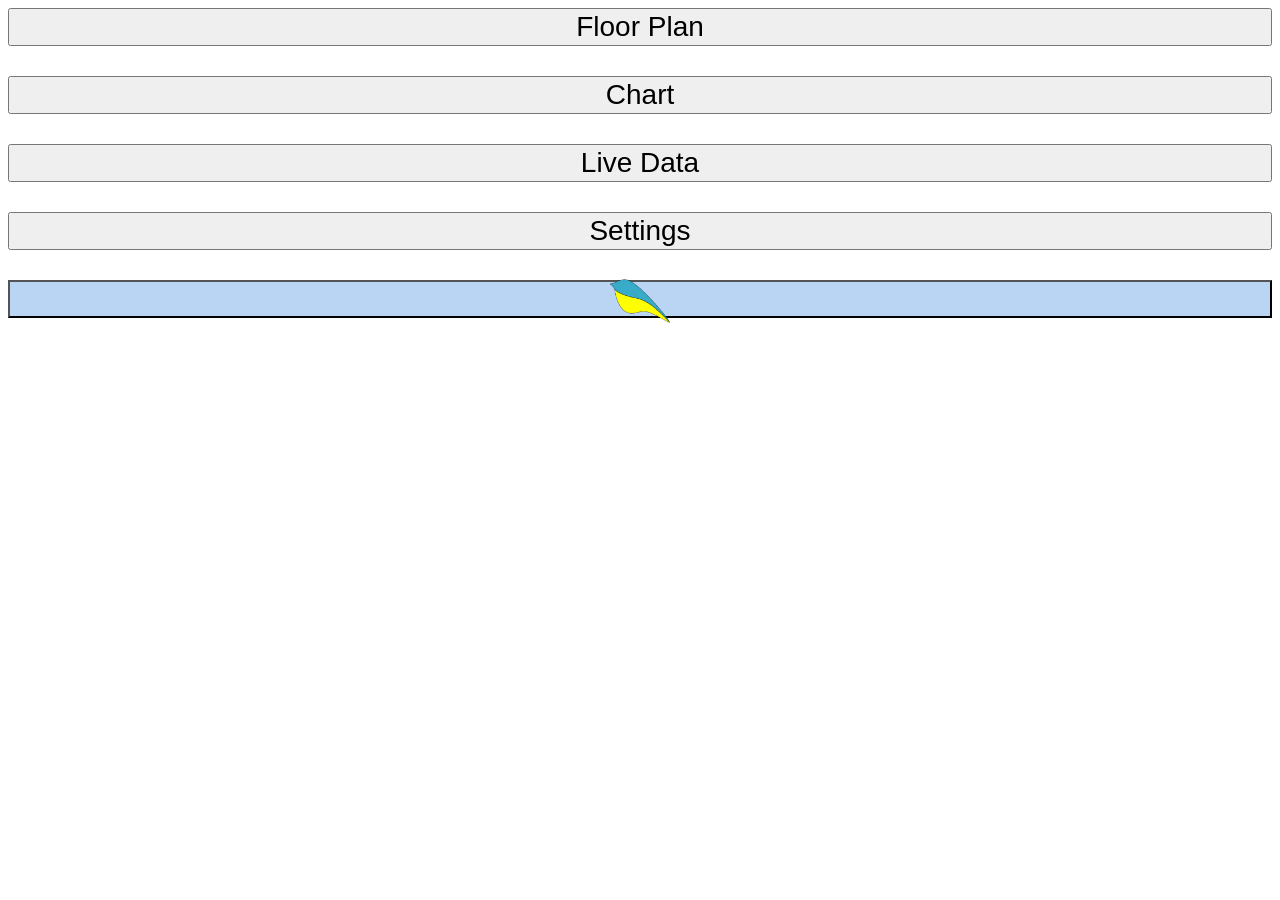
==== docs/index.html @ 56d2d3f6 "Create index.html" ====
<!DOCTYPE html>
<!-- By Constantin Bucataru at Breathable Universe Resilient Design, March 25th, 2025. Do no copy, imbed or alter anything below this message without written authorisation. Thank you. -->
<html lang="en">
<head>
    <link rel="icon" href="burd_fav.png">
	<link rel="stylesheet" href="common.css">
    <meta charset="UTF-8">
    <meta name="viewport" content="width=device-width, initial-scale=1.0, maximum-scale=1.0, user-scalable=no">
    <title>Demo</title>
	<style>
		body{justify-content:center}.controls{display:flex;flex-direction:column;gap:30px}button{font-size:28px}button.burd:not(:hover){background:#4a90e261}button.burd img{margin:-20px 0 -23px;width:60px;height:60px}
	</style>
</head>
<body>
    <div class="controls">
		<button onclick="location.href='floorplan.html'">Floor Plan</button>
        <button onclick="location.href='chart.html'">Chart</button>
		<button onclick="location.href='raw.html'">Live Data</button>
        <button onclick="location.href='settings.html'">Settings</button>
		<button class="burd" onclick="location.href='https://canary.earth'"><img src="burd_fav.png" alt="canary.earth"></button>
    </div>
</body>
</html>
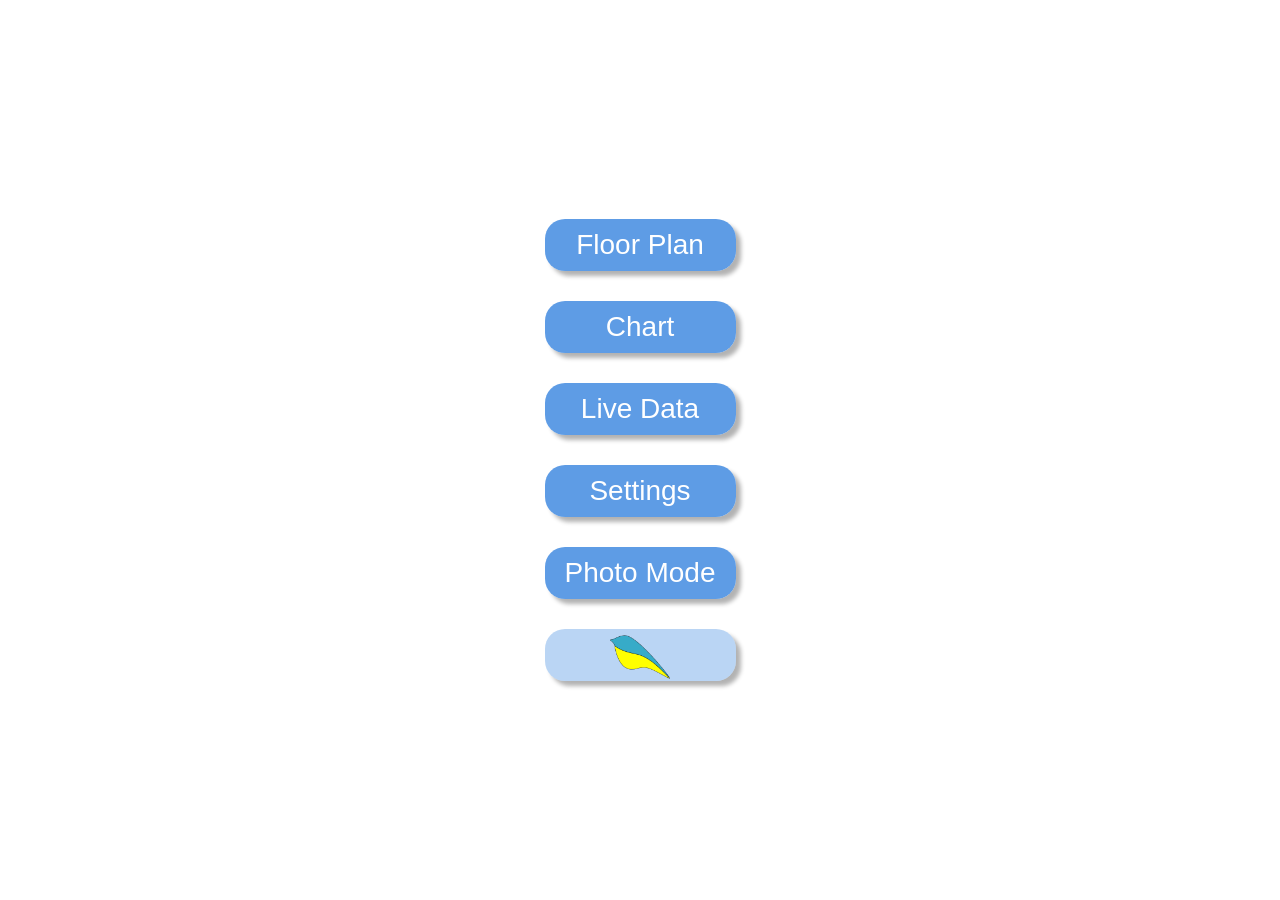
==== commit 92b5dc96: "Update index.html" ====
--- a/docs/index.html
+++ b/docs/index.html
@@ -1,5 +1,5 @@
 <!DOCTYPE html>
-<!-- By Constantin Bucataru at Breathable Universe Resilient Design, March 25th, 2025. Do no copy, imbed or alter anything below this message without written authorisation. Thank you. -->
+<!-- By Constantin Bucataru at Breathable Universe Resilient Design, April 13th, 2025. Do no copy, imbed or alter anything below this message without written authorisation. Thank you. -->
 <html lang="en">
 <head>
     <link rel="icon" href="burd_fav.png">
@@ -13,11 +13,12 @@
 </head>
 <body>
     <div class="controls">
-		<button onclick="location.href='floorplan.html'">Floor Plan</button>
+	<button onclick="location.href='floorplan.html'">Floor Plan</button>
         <button onclick="location.href='chart.html'">Chart</button>
-		<button onclick="location.href='raw.html'">Live Data</button>
+	<button onclick="location.href='raw.html'">Live Data</button>
         <button onclick="location.href='settings.html'">Settings</button>
-		<button class="burd" onclick="location.href='https://canary.earth'"><img src="burd_fav.png" alt="canary.earth"></button>
+    	<button onclick="location.href='bitmap.html'">Photo Mode</button>
+	<button class="burd" onclick="location.href='https://canary.earth'"><img src="burd_fav.png" alt="canary.earth"></button>
     </div>
 </body>
 </html>
--- a/docs/common.css
+++ b/docs/common.css
@@ -0,0 +1,2 @@
+/* By Constantin Bucataru at Breathable Universe Resilient Design, March 25th, 2025. Do no copy, imbed or alter anything below this message without written authorisation. Thank you. */
+#controls,.legend,.legend-item,body{display:flex}html{box-sizing:border-box;overflow-x:hidden}*,::after,::before{box-sizing:inherit}body{flex-direction:column;align-items:center;margin:0;font-family:sans-serif;min-height:100vh}button{font-size:18px;padding:10px 20px;cursor:pointer;border:none;border-radius:20px;background:#4a90e2e2;color:#fff;transition:.2s;font-weight:500;box-shadow:5px 5px 4px 0 rgba(0,0,0,.3)}button:disabled{background-color:#ccc;cursor:not-allowed;opacity:.7;box-shadow:none}button:hover:not(:disabled){background:#357abd;box-shadow:none;transform:translateY(2px)}button.fullscreen-button{background-color:#f0f0f0;color:#333}button.fullscreen-button:hover:not(:disabled){background-color:#e0e0e0}.legend{flex-wrap:wrap;justify-content:center;margin-top:10px}.legend-item{align-items:center;margin:0 10px;cursor:pointer;font-size:150%}.legend-color{width:20px;height:20px;margin-right:5px;border-radius:5px}.legend-group{border:4px solid transparent;border-radius:20px;margin:4px;padding:6px;display:inline-block}#controls{gap:8px;margin-top:8px}
